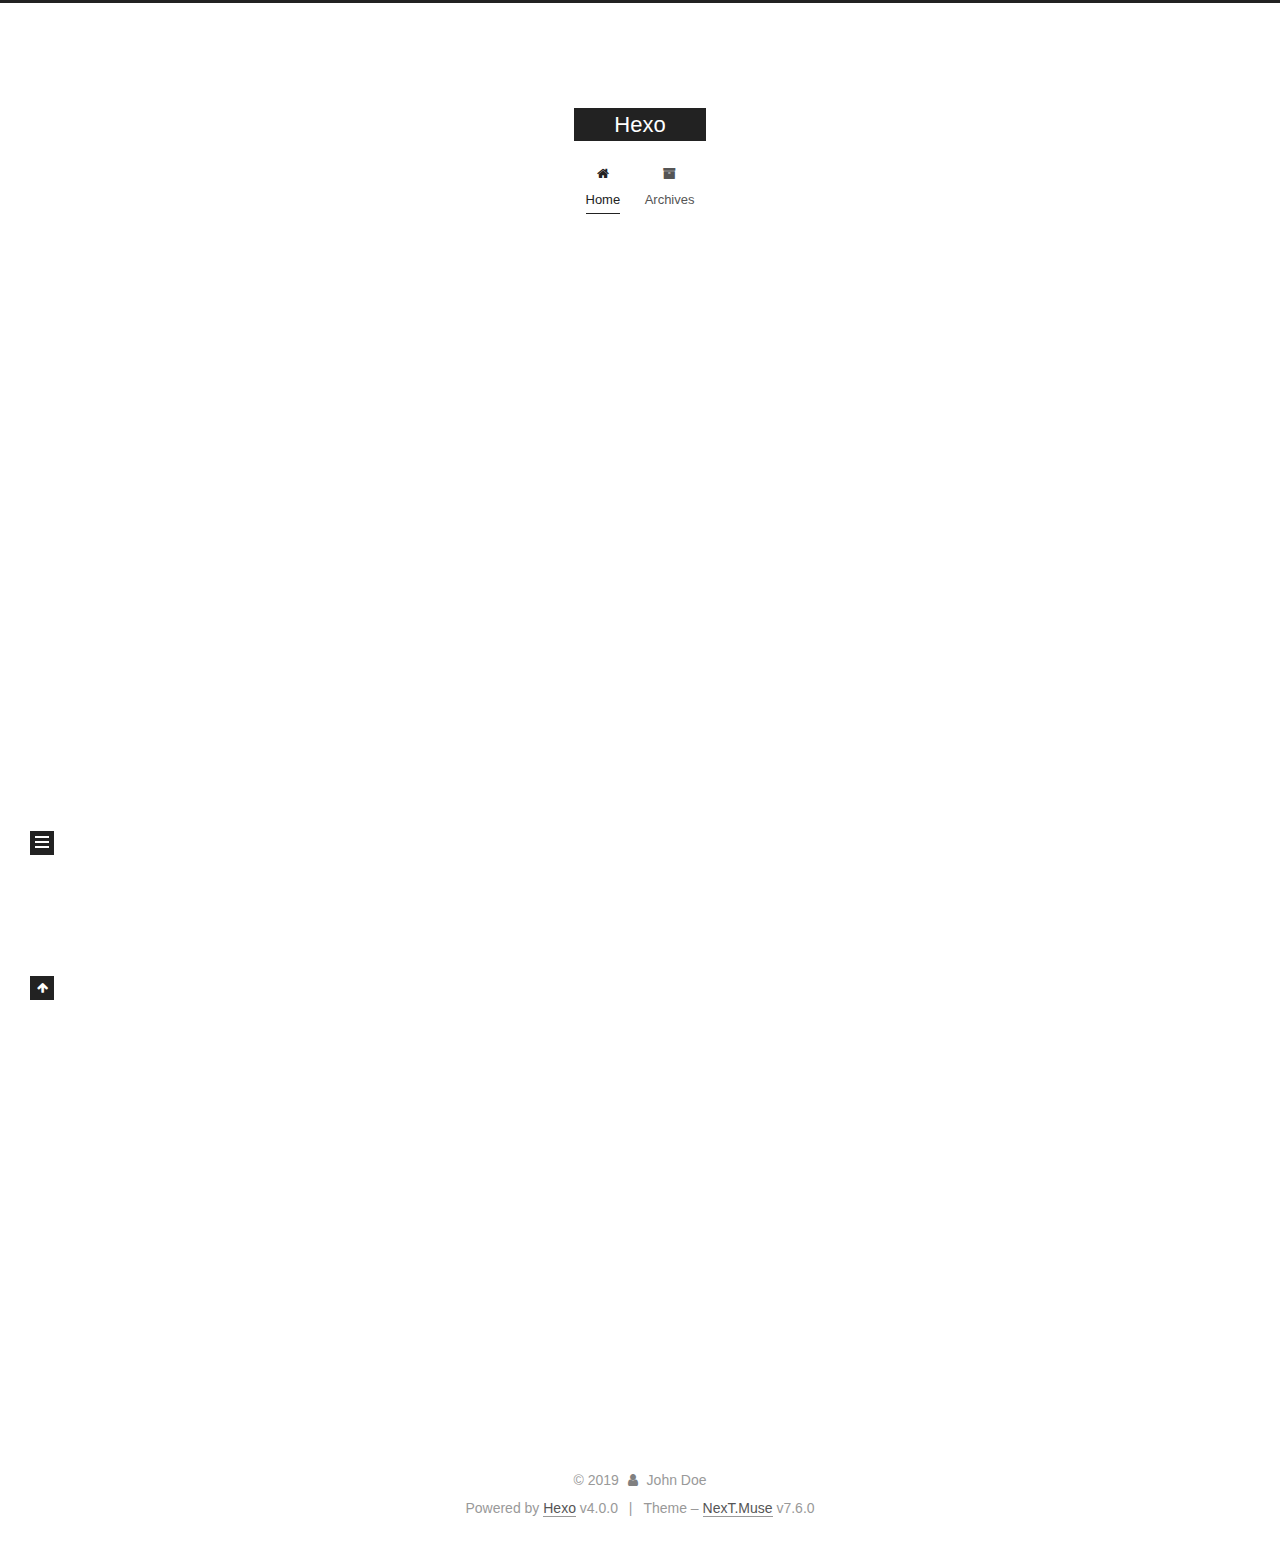
==== index.html @ a7cd8b7e "Site updated: 2019-12-08 13:08:58" ====
<!DOCTYPE html>
<html lang="en">
<head>
  <meta charset="UTF-8">
<meta name="viewport" content="width=device-width, initial-scale=1, maximum-scale=2">
<meta name="theme-color" content="#222">
<meta name="generator" content="Hexo 4.0.0">
  <link rel="apple-touch-icon" sizes="180x180" href="/images/apple-touch-icon-next.png">
  <link rel="icon" type="image/png" sizes="32x32" href="/images/favicon-32x32-next.png">
  <link rel="icon" type="image/png" sizes="16x16" href="/images/favicon-16x16-next.png">
  <link rel="mask-icon" href="/images/logo.svg" color="#222">

<link rel="stylesheet" href="/css/main.css">


<link rel="stylesheet" href="/lib/font-awesome/css/font-awesome.min.css">


<script id="hexo-configurations">
  var NexT = window.NexT || {};
  var CONFIG = {
    hostname: new URL('http://yoursite.com').hostname,
    root: '/',
    scheme: 'Muse',
    version: '7.6.0',
    exturl: false,
    sidebar: {"position":"left","display":"post","padding":18,"offset":12,"onmobile":false},
    copycode: {"enable":false,"show_result":false,"style":null},
    back2top: {"enable":true,"sidebar":false,"scrollpercent":false},
    bookmark: {"enable":false,"color":"#222","save":"auto"},
    fancybox: false,
    mediumzoom: false,
    lazyload: false,
    pangu: false,
    comments: {"style":"tabs","active":null,"storage":true,"lazyload":false,"nav":null},
    algolia: {
      appID: '',
      apiKey: '',
      indexName: '',
      hits: {"per_page":10},
      labels: {"input_placeholder":"Search for Posts","hits_empty":"We didn't find any results for the search: ${query}","hits_stats":"${hits} results found in ${time} ms"}
    },
    localsearch: {"enable":false,"trigger":"auto","top_n_per_article":1,"unescape":false,"preload":false},
    path: '',
    motion: {"enable":true,"async":false,"transition":{"post_block":"fadeIn","post_header":"slideDownIn","post_body":"slideDownIn","coll_header":"slideLeftIn","sidebar":"slideUpIn"}}
  };
</script>

  <meta property="og:type" content="website">
<meta property="og:title" content="Hexo">
<meta property="og:url" content="http:&#x2F;&#x2F;yoursite.com&#x2F;index.html">
<meta property="og:site_name" content="Hexo">
<meta property="og:locale" content="en">
<meta name="twitter:card" content="summary">

<link rel="canonical" href="http://yoursite.com/">


<script id="page-configurations">
  // https://hexo.io/docs/variables.html
  CONFIG.page = {
    sidebar: "",
    isHome: true,
    isPost: false
  };
</script>

  <title>Hexo</title>
  






  <noscript>
  <style>
  .use-motion .brand,
  .use-motion .menu-item,
  .sidebar-inner,
  .use-motion .post-block,
  .use-motion .pagination,
  .use-motion .comments,
  .use-motion .post-header,
  .use-motion .post-body,
  .use-motion .collection-header { opacity: initial; }

  .use-motion .site-title,
  .use-motion .site-subtitle {
    opacity: initial;
    top: initial;
  }

  .use-motion .logo-line-before i { left: initial; }
  .use-motion .logo-line-after i { right: initial; }
  </style>
</noscript>

</head>

<body itemscope itemtype="http://schema.org/WebPage">
  <div class="container use-motion">
    <div class="headband"></div>

    <header class="header" itemscope itemtype="http://schema.org/WPHeader">
      <div class="header-inner"><div class="site-brand-container">
  <div class="site-meta">

    <div>
      <a href="/" class="brand" rel="start">
        <span class="logo-line-before"><i></i></span>
        <span class="site-title">Hexo</span>
        <span class="logo-line-after"><i></i></span>
      </a>
    </div>
  </div>

  <div class="site-nav-toggle">
    <div class="toggle" aria-label="Toggle navigation bar">
      <span class="toggle-line toggle-line-first"></span>
      <span class="toggle-line toggle-line-middle"></span>
      <span class="toggle-line toggle-line-last"></span>
    </div>
  </div>
</div>


<nav class="site-nav">
  
  <ul id="menu" class="menu">
        <li class="menu-item menu-item-home">

    <a href="/" rel="section"><i class="fa fa-fw fa-home"></i>Home</a>

  </li>
        <li class="menu-item menu-item-archives">

    <a href="/archives/" rel="section"><i class="fa fa-fw fa-archive"></i>Archives</a>

  </li>
  </ul>

</nav>
</div>
    </header>

    
  <div class="back-to-top">
    <i class="fa fa-arrow-up"></i>
    <span>0%</span>
  </div>


    <main class="main">
      <div class="main-inner">
        <div class="content-wrap">
          

          <div class="content">
            

  <div class="posts-expand">
        
  
  
  <article itemscope itemtype="http://schema.org/Article" class="post-block home" lang="en">
    <link itemprop="mainEntityOfPage" href="http://yoursite.com/2019/12/08/hello-world/">

    <span hidden itemprop="author" itemscope itemtype="http://schema.org/Person">
      <meta itemprop="image" content="/images/avatar.gif">
      <meta itemprop="name" content="John Doe">
      <meta itemprop="description" content="">
    </span>

    <span hidden itemprop="publisher" itemscope itemtype="http://schema.org/Organization">
      <meta itemprop="name" content="Hexo">
    </span>
      <header class="post-header">
        <h1 class="post-title" itemprop="name headline">
          
            <a href="/2019/12/08/hello-world/" class="post-title-link" itemprop="url">Hello World</a>
        </h1>

        <div class="post-meta">
            <span class="post-meta-item">
              <span class="post-meta-item-icon">
                <i class="fa fa-calendar-o"></i>
              </span>
              <span class="post-meta-item-text">Posted on</span>

              <time title="Created: 2019-12-08 12:45:04" itemprop="dateCreated datePublished" datetime="2019-12-08T12:45:04+08:00">2019-12-08</time>
            </span>

          

        </div>
      </header>

    
    
    
    <div class="post-body" itemprop="articleBody">

      
          <p>Welcome to <a href="https://hexo.io/" target="_blank" rel="noopener">Hexo</a>! This is your very first post. Check <a href="https://hexo.io/docs/" target="_blank" rel="noopener">documentation</a> for more info. If you get any problems when using Hexo, you can find the answer in <a href="https://hexo.io/docs/troubleshooting.html" target="_blank" rel="noopener">troubleshooting</a> or you can ask me on <a href="https://github.com/hexojs/hexo/issues" target="_blank" rel="noopener">GitHub</a>.</p>
<h2 id="Quick-Start"><a href="#Quick-Start" class="headerlink" title="Quick Start"></a>Quick Start</h2><h3 id="Create-a-new-post"><a href="#Create-a-new-post" class="headerlink" title="Create a new post"></a>Create a new post</h3><figure class="highlight bash"><table><tr><td class="gutter"><pre><span class="line">1</span></pre></td><td class="code"><pre><span class="line">$ hexo new <span class="string">"My New Post"</span></span></pre></td></tr></table></figure>

<p>More info: <a href="https://hexo.io/docs/writing.html" target="_blank" rel="noopener">Writing</a></p>
<h3 id="Run-server"><a href="#Run-server" class="headerlink" title="Run server"></a>Run server</h3><figure class="highlight bash"><table><tr><td class="gutter"><pre><span class="line">1</span></pre></td><td class="code"><pre><span class="line">$ hexo server</span></pre></td></tr></table></figure>

<p>More info: <a href="https://hexo.io/docs/server.html" target="_blank" rel="noopener">Server</a></p>
<h3 id="Generate-static-files"><a href="#Generate-static-files" class="headerlink" title="Generate static files"></a>Generate static files</h3><figure class="highlight bash"><table><tr><td class="gutter"><pre><span class="line">1</span></pre></td><td class="code"><pre><span class="line">$ hexo generate</span></pre></td></tr></table></figure>

<p>More info: <a href="https://hexo.io/docs/generating.html" target="_blank" rel="noopener">Generating</a></p>
<h3 id="Deploy-to-remote-sites"><a href="#Deploy-to-remote-sites" class="headerlink" title="Deploy to remote sites"></a>Deploy to remote sites</h3><figure class="highlight bash"><table><tr><td class="gutter"><pre><span class="line">1</span></pre></td><td class="code"><pre><span class="line">$ hexo deploy</span></pre></td></tr></table></figure>

<p>More info: <a href="https://hexo.io/docs/one-command-deployment.html" target="_blank" rel="noopener">Deployment</a></p>

      
    </div>

    
    
    
      <footer class="post-footer">
        <div class="post-eof"></div>
      </footer>
  </article>
  
  
  

  </div>

  



          </div>
          

<script>
  window.addEventListener('tabs:register', () => {
    let activeClass = CONFIG.comments.activeClass;
    if (CONFIG.comments.storage) {
      activeClass = localStorage.getItem('comments_active') || activeClass;
    }
    if (activeClass) {
      let activeTab = document.querySelector(`a[href="#comment-${activeClass}"]`);
      if (activeTab) {
        activeTab.click();
      }
    }
  });
  if (CONFIG.comments.storage) {
    window.addEventListener('tabs:click', event => {
      if (!event.target.matches('.tabs-comment .tab-content .tab-pane')) return;
      let commentClass = event.target.classList[1];
      localStorage.setItem('comments_active', commentClass);
    });
  }
</script>

        </div>
          
  
  <div class="toggle sidebar-toggle">
    <span class="toggle-line toggle-line-first"></span>
    <span class="toggle-line toggle-line-middle"></span>
    <span class="toggle-line toggle-line-last"></span>
  </div>

  <aside class="sidebar">
    <div class="sidebar-inner">

      <ul class="sidebar-nav motion-element">
        <li class="sidebar-nav-toc">
          Table of Contents
        </li>
        <li class="sidebar-nav-overview">
          Overview
        </li>
      </ul>

      <!--noindex-->
      <div class="post-toc-wrap sidebar-panel">
      </div>
      <!--/noindex-->

      <div class="site-overview-wrap sidebar-panel">
        <div class="site-author motion-element" itemprop="author" itemscope itemtype="http://schema.org/Person">
  <p class="site-author-name" itemprop="name">John Doe</p>
  <div class="site-description" itemprop="description"></div>
</div>
<div class="site-state-wrap motion-element">
  <nav class="site-state">
      <div class="site-state-item site-state-posts">
          <a href="/archives/">
        
          <span class="site-state-item-count">1</span>
          <span class="site-state-item-name">posts</span>
        </a>
      </div>
  </nav>
</div>



      </div>

    </div>
  </aside>
  <div id="sidebar-dimmer"></div>


      </div>
    </main>

    <footer class="footer">
      <div class="footer-inner">
        

<div class="copyright">
  
  &copy; 
  <span itemprop="copyrightYear">2019</span>
  <span class="with-love">
    <i class="fa fa-user"></i>
  </span>
  <span class="author" itemprop="copyrightHolder">John Doe</span>
</div>
  <div class="powered-by">Powered by <a href="https://hexo.io/" class="theme-link" rel="noopener" target="_blank">Hexo</a> v4.0.0
  </div>
  <span class="post-meta-divider">|</span>
  <div class="theme-info">Theme – <a href="https://muse.theme-next.org/" class="theme-link" rel="noopener" target="_blank">NexT.Muse</a> v7.6.0
  </div>

        








      </div>
    </footer>
  </div>

  
  <script src="/lib/anime.min.js"></script>
  <script src="/lib/velocity/velocity.min.js"></script>
  <script src="/lib/velocity/velocity.ui.min.js"></script>
<script src="/js/utils.js"></script><script src="/js/motion.js"></script>
<script src="/js/schemes/muse.js"></script>
<script src="/js/next-boot.js"></script>



  















  

  

</body>
</html>
---- css/main.css ----
html {
  line-height: 1.15; /* 1 */
  -webkit-text-size-adjust: 100%; /* 2 */
}
body {
  margin: 0;
}
main {
  display: block;
}
h1 {
  font-size: 2em;
  margin: 0.67em 0;
}
hr {
  box-sizing: content-box; /* 1 */
  height: 0; /* 1 */
  overflow: visible; /* 2 */
}
pre {
  font-family: monospace, monospace; /* 1 */
  font-size: 1em; /* 2 */
}
a {
  background: transparent;
}
abbr[title] {
  border-bottom: none; /* 1 */
  text-decoration: underline; /* 2 */
  text-decoration: underline dotted; /* 2 */
}
b,
strong {
  font-weight: bolder;
}
code,
kbd,
samp {
  font-family: monospace, monospace; /* 1 */
  font-size: 1em; /* 2 */
}
small {
  font-size: 80%;
}
sub,
sup {
  font-size: 75%;
  line-height: 0;
  position: relative;
  vertical-align: baseline;
}
sub {
  bottom: -0.25em;
}
sup {
  top: -0.5em;
}
img {
  border-style: none;
}
button,
input,
optgroup,
select,
textarea {
  font-family: inherit; /* 1 */
  font-size: 100%; /* 1 */
  line-height: 1.15; /* 1 */
  margin: 0; /* 2 */
}
button,
input {
/* 1 */
  overflow: visible;
}
button,
select {
/* 1 */
  text-transform: none;
}
button,
[type='button'],
[type='reset'],
[type='submit'] {
  -webkit-appearance: button;
}
button::-moz-focus-inner,
[type='button']::-moz-focus-inner,
[type='reset']::-moz-focus-inner,
[type='submit']::-moz-focus-inner {
  border-style: none;
  padding: 0;
}
button:-moz-focusring,
[type='button']:-moz-focusring,
[type='reset']:-moz-focusring,
[type='submit']:-moz-focusring {
  outline: 1px dotted ButtonText;
}
fieldset {
  padding: 0.35em 0.75em 0.625em;
}
legend {
  box-sizing: border-box; /* 1 */
  color: inherit; /* 2 */
  display: table; /* 1 */
  max-width: 100%; /* 1 */
  padding: 0; /* 3 */
  white-space: normal; /* 1 */
}
progress {
  vertical-align: baseline;
}
textarea {
  overflow: auto;
}
[type='checkbox'],
[type='radio'] {
  box-sizing: border-box; /* 1 */
  padding: 0; /* 2 */
}
[type='number']::-webkit-inner-spin-button,
[type='number']::-webkit-outer-spin-button {
  height: auto;
}
[type='search'] {
  outline-offset: -2px; /* 2 */
  -webkit-appearance: textfield; /* 1 */
}
[type='search']::-webkit-search-decoration {
  -webkit-appearance: none;
}
::-webkit-file-upload-button {
  font: inherit; /* 2 */
  -webkit-appearance: button; /* 1 */
}
details {
  display: block;
}
summary {
  display: list-item;
}
template {
  display: none;
}
[hidden] {
  display: none;
}
::selection {
  background: #262a30;
  color: #fff;
}
html,
body {
  height: 100%;
}
body {
  background: #fff;
  color: #555;
  font-family: 'Lato', "PingFang SC", "Microsoft YaHei", sans-serif;
  font-size: 1em;
  line-height: 2;
}
@media (max-width: 991px) {
  body {
    padding-left: 0 !important;
    padding-right: 0 !important;
  }
}
h1,
h2,
h3,
h4,
h5,
h6 {
  font-family: 'Lato', "PingFang SC", "Microsoft YaHei", sans-serif;
  font-weight: bold;
  line-height: 1.5;
  margin: 20px 0 15px;
}
h1 {
  font-size: 1.5em;
}
h2 {
  font-size: 1.375em;
}
h3 {
  font-size: 1.25em;
}
h4 {
  font-size: 1.125em;
}
h5 {
  font-size: 1em;
}
h6 {
  font-size: 0.875em;
}
p {
  margin: 0 0 20px 0;
}
a,
span.exturl {
  border-bottom: 1px solid #999;
  color: #555;
  outline: 0;
  text-decoration: none;
  overflow-wrap: break-word;
  word-wrap: break-word;
  cursor: pointer;
}
a:hover,
span.exturl:hover {
  border-bottom-color: #222;
  color: #222;
}
iframe,
img,
video {
  display: block;
  margin-left: auto;
  margin-right: auto;
  max-width: 100%;
}
hr {
  background-color: #ddd;
  background-image: repeating-linear-gradient(-45deg, #fff, #fff 4px, transparent 4px, transparent 8px);
  border: 0;
  height: 3px;
  margin: 40px 0;
}
blockquote {
  border-left: 4px solid #ddd;
  color: #666;
  margin: 0;
  padding: 0 15px;
}
blockquote cite::before {
  content: '-';
  padding: 0 5px;
}
dt {
  font-weight: 700;
}
dd {
  margin: 0;
  padding: 0;
}
kbd {
  background-color: #f5f5f5;
  background-image: linear-gradient(#eee, #fff, #eee);
  border: 1px solid #ccc;
  border-radius: 0.2em;
  box-shadow: 0.1em 0.1em 0.2em rgba(0,0,0,0.1);
  font-family: inherit;
  padding: 0.1em 0.3em;
  white-space: nowrap;
}
.table-container {
  -webkit-overflow-scrolling: touch;
  overflow: auto;
}
table {
  border-collapse: collapse;
  border-spacing: 0;
  font-size: 0.875em;
  margin: 0 0 20px 0;
  width: 100%;
}
tbody tr:nth-of-type(odd) {
  background: #f9f9f9;
}
tbody tr:hover {
  background: #f5f5f5;
}
caption,
th,
td {
  font-weight: normal;
  padding: 8px;
  text-align: left;
  vertical-align: middle;
}
th,
td {
  border: 1px solid #ddd;
  border-bottom: 3px solid #ddd;
}
th {
  font-weight: 700;
  padding-bottom: 10px;
}
td {
  border-bottom-width: 1px;
}
.btn {
  background: #222;
  border: 2px solid #222;
  border-radius: 0;
  color: #fff;
  display: inline-block;
  font-size: 0.875em;
  line-height: 2;
  padding: 0 20px;
  text-decoration: none;
  transition-property: background-color;
  transition-delay: 0s;
  transition-duration: 0.2s;
  transition-timing-function: ease-in-out;
}
.btn:hover {
  background: #fff;
  border-color: #222;
  color: #222;
}
.btn + .btn {
  margin: 0 0 8px 8px;
}
.btn .fa-fw {
  text-align: left;
  width: 1.285714285714286em;
}
.toggle {
  line-height: 0;
}
.toggle .toggle-line {
  background: #fff;
  display: inline-block;
  height: 2px;
  left: 0;
  position: relative;
  top: 0;
  transition: all 0.4s;
  vertical-align: top;
  width: 100%;
}
.toggle .toggle-line:not(:first-child) {
  margin-top: 3px;
}
.toggle.toggle-arrow .toggle-line-first {
  left: 50%;
  top: 2px;
  transform: rotate(45deg);
  width: 50%;
}
.toggle.toggle-arrow .toggle-line-middle {
  left: 2px;
  width: 90%;
}
.toggle.toggle-arrow .toggle-line-last {
  left: 50%;
  top: -2px;
  transform: rotate(-45deg);
  width: 50%;
}
.toggle.toggle-close .toggle-line-first {
  transform: rotate(-45deg);
  top: 5px;
}
.toggle.toggle-close .toggle-line-middle {
  opacity: 0;
}
.toggle.toggle-close .toggle-line-last {
  transform: rotate(45deg);
  top: -5px;
}
.highlight,
pre {
  background: #f7f7f7;
  color: #4d4d4c;
  line-height: 1.6;
  margin: 0 auto 20px;
}
pre,
code {
  font-family: consolas, Menlo, monospace, "PingFang SC", "Microsoft YaHei";
}
code {
  background: #eee;
  border-radius: 3px;
  color: #555;
  padding: 2px 4px;
  overflow-wrap: break-word;
  word-wrap: break-word;
}
.highlight *::selection {
  background: #d6d6d6;
}
.highlight pre {
  border: 0;
  margin: 0;
  padding: 0;
}
.highlight table {
  border: 0;
  margin: 0;
  width: auto;
}
.highlight tr:first-child pre {
  padding-top: 10px;
}
.highlight tr:last-child pre {
  padding-bottom: 10px;
}
.highlight td {
  border: 0;
  padding: 0;
}
.highlight figcaption {
  background: #eee;
  color: #4d4d4c;
  font-size: 0.875em;
  line-height: 1.2;
  padding: 0.5em;
}
.highlight figcaption::before,
.highlight figcaption::after {
  content: ' ';
  display: table;
}
.highlight figcaption::after {
  clear: both;
}
.highlight figcaption a {
  color: #4d4d4c;
  float: right;
}
.highlight figcaption a:hover {
  border-bottom-color: #4d4d4c;
}
.highlight .gutter pre {
  background: #eff2f3;
  color: #869194;
  padding-left: 10px;
  padding-right: 10px;
  text-align: right;
  -moz-user-select: none;
  -ms-user-select: none;
  -webkit-user-select: none;
  user-select: none;
}
.highlight .code pre {
  background: #f7f7f7;
  padding-left: 10px;
  width: 100%;
}
.gist table {
  width: auto;
}
.gist table td {
  border: 0;
}
pre {
  overflow: auto;
  padding: 10px;
}
pre code {
  background: none;
  color: #4d4d4c;
  font-size: 0.875em;
  padding: 0;
  text-shadow: none;
}
pre .deletion {
  background: #fdd;
}
pre .addition {
  background: #dfd;
}
pre .meta {
  color: #eab700;
  -moz-user-select: none;
  -ms-user-select: none;
  -webkit-user-select: none;
  user-select: none;
}
pre .comment {
  color: #8e908c;
}
pre .variable,
pre .attribute,
pre .tag,
pre .name,
pre .regexp,
pre .ruby .constant,
pre .xml .tag .title,
pre .xml .pi,
pre .xml .doctype,
pre .html .doctype,
pre .css .id,
pre .css .class,
pre .css .pseudo {
  color: #c82829;
}
pre .number,
pre .preprocessor,
pre .built_in,
pre .builtin-name,
pre .literal,
pre .params,
pre .constant,
pre .command {
  color: #f5871f;
}
pre .ruby .class .title,
pre .css .rules .attribute,
pre .string,
pre .symbol,
pre .value,
pre .inheritance,
pre .header,
pre .ruby .symbol,
pre .xml .cdata,
pre .special,
pre .formula {
  color: #718c00;
}
pre .title,
pre .css .hexcolor {
  color: #3e999f;
}
pre .function,
pre .python .decorator,
pre .python .title,
pre .ruby .function .title,
pre .ruby .title .keyword,
pre .perl .sub,
pre .javascript .title,
pre .coffeescript .title {
  color: #4271ae;
}
pre .keyword,
pre .javascript .function {
  color: #8959a8;
}
.blockquote-center {
  border-left: none;
  margin: 40px 0;
  padding: 0;
  position: relative;
  text-align: center;
}
.blockquote-center::before,
.blockquote-center::after {
  background-repeat: no-repeat;
  background-size: 22px 22px;
  content: ' ';
  display: block;
  height: 24px;
  opacity: 0.2;
  position: absolute;
  width: 100%;
}
.blockquote-center::before {
  background-image: url("../images/quote-l.svg");
  background-position: 0 -6px;
  border-top: 1px solid #ccc;
  top: -20px;
}
.blockquote-center::after {
  background-image: url("../images/quote-r.svg");
  background-position: 100% 8px;
  border-bottom: 1px solid #ccc;
  bottom: -20px;
}
.blockquote-center p,
.blockquote-center div {
  text-align: center;
}
.post-body .group-picture img {
  margin: 0 auto;
  padding: 0 3px;
}
.group-picture-row {
  margin-bottom: 6px;
  overflow: hidden;
}
.group-picture-column {
  float: left;
  margin-bottom: 10px;
}
.post-body .label {
  display: inline;
  padding: 0 2px;
}
.post-body .label.default {
  background: #f0f0f0;
}
.post-body .label.primary {
  background: #efe6f7;
}
.post-body .label.info {
  background: #e5f2f8;
}
.post-body .label.success {
  background: #e7f4e9;
}
.post-body .label.warning {
  background: #fcf6e1;
}
.post-body .label.danger {
  background: #fae8eb;
}
.post-body .tabs {
  margin-bottom: 20px;
}
.post-body .tabs,
.tabs-comment {
  display: block;
  padding-top: 10px;
  position: relative;
}
.post-body .tabs ul.nav-tabs,
.tabs-comment ul.nav-tabs {
  display: flex;
  flex-wrap: wrap;
  margin: 0;
  margin-bottom: -1px;
  padding: 0;
}
@media (max-width: 413px) {
  .post-body .tabs ul.nav-tabs,
  .tabs-comment ul.nav-tabs {
    display: block;
    margin-bottom: 5px;
  }
}
.post-body .tabs ul.nav-tabs li.tab,
.tabs-comment ul.nav-tabs li.tab {
  background: #fff;
  border-bottom: 1px solid #ddd;
  border-left: 1px solid transparent;
  border-right: 1px solid transparent;
  border-top: 3px solid transparent;
  flex-grow: 1;
  list-style-type: none;
  border-radius: 0 0 0 0;
}
@media (max-width: 413px) {
  .post-body .tabs ul.nav-tabs li.tab,
  .tabs-comment ul.nav-tabs li.tab {
    border-bottom: 1px solid transparent;
    border-left: 3px solid transparent;
    border-right: 1px solid transparent;
    border-top: 1px solid transparent;
  }
}
@media (max-width: 413px) {
  .post-body .tabs ul.nav-tabs li.tab,
  .tabs-comment ul.nav-tabs li.tab {
    border-radius: 0;
  }
}
.post-body .tabs ul.nav-tabs li.tab a,
.tabs-comment ul.nav-tabs li.tab a {
  border-bottom: initial;
  display: block;
  line-height: 1.8;
  outline: 0;
  padding: 0.25em 0.75em;
  text-align: center;
  transition-delay: 0s;
  transition-duration: 0.2s;
  transition-timing-function: ease-out;
}
.post-body .tabs ul.nav-tabs li.tab a i,
.tabs-comment ul.nav-tabs li.tab a i {
  width: 1.285714285714286em;
}
.post-body .tabs ul.nav-tabs li.tab.active,
.tabs-comment ul.nav-tabs li.tab.active {
  border-bottom: 1px solid transparent;
  border-left: 1px solid #ddd;
  border-right: 1px solid #ddd;
  border-top: 3px solid #fc6423;
}
@media (max-width: 413px) {
  .post-body .tabs ul.nav-tabs li.tab.active,
  .tabs-comment ul.nav-tabs li.tab.active {
    border-bottom: 1px solid #ddd;
    border-left: 3px solid #fc6423;
    border-right: 1px solid #ddd;
    border-top: 1px solid #ddd;
  }
}
.post-body .tabs ul.nav-tabs li.tab.active a,
.tabs-comment ul.nav-tabs li.tab.active a {
  color: #555;
  cursor: default;
}
.post-body .tabs .tab-content .tab-pane,
.tabs-comment .tab-content .tab-pane {
  border: 1px solid #ddd;
  padding: 20px 20px 0 20px;
  border-radius: 0;
}
.post-body .tabs .tab-content .tab-pane:not(.active),
.tabs-comment .tab-content .tab-pane:not(.active) {
  display: none;
}
.post-body .tabs .tab-content .tab-pane.active,
.tabs-comment .tab-content .tab-pane.active {
  display: block;
}
.post-body .tabs .tab-content .tab-pane.active:nth-of-type(1),
.tabs-comment .tab-content .tab-pane.active:nth-of-type(1) {
  border-radius: 0 0 0 0;
}
@media (max-width: 413px) {
  .post-body .tabs .tab-content .tab-pane.active:nth-of-type(1),
  .tabs-comment .tab-content .tab-pane.active:nth-of-type(1) {
    border-radius: 0;
  }
}
.post-body .note {
  border-radius: 3px;
  margin-bottom: 20px;
  padding: 15px;
  position: relative;
  border: 1px solid #eee;
  border-left-width: 5px;
}
.post-body .note h2,
.post-body .note h3,
.post-body .note h4,
.post-body .note h5,
.post-body .note h6 {
  margin-top: 0;
  border-bottom: initial;
  margin-bottom: 0;
  padding-top: 0;
}
.post-body .note p:first-child,
.post-body .note ul:first-child,
.post-body .note ol:first-child,
.post-body .note table:first-child,
.post-body .note pre:first-child,
.post-body .note blockquote:first-child,
.post-body .note img:first-child {
  margin-top: 0;
}
.post-body .note p:last-child,
.post-body .note ul:last-child,
.post-body .note ol:last-child,
.post-body .note table:last-child,
.post-body .note pre:last-child,
.post-body .note blockquote:last-child,
.post-body .note img:last-child {
  margin-bottom: 0;
}
.post-body .note.default {
  border-left-color: #777;
}
.post-body .note.default h2,
.post-body .note.default h3,
.post-body .note.default h4,
.post-body .note.default h5,
.post-body .note.default h6 {
  color: #777;
}
.post-body .note.primary {
  border-left-color: #6f42c1;
}
.post-body .note.primary h2,
.post-body .note.primary h3,
.post-body .note.primary h4,
.post-body .note.primary h5,
.post-body .note.primary h6 {
  color: #6f42c1;
}
.post-body .note.info {
  border-left-color: #428bca;
}
.post-body .note.info h2,
.post-body .note.info h3,
.post-body .note.info h4,
.post-body .note.info h5,
.post-body .note.info h6 {
  color: #428bca;
}
.post-body .note.success {
  border-left-color: #5cb85c;
}
.post-body .note.success h2,
.post-body .note.success h3,
.post-body .note.success h4,
.post-body .note.success h5,
.post-body .note.success h6 {
  color: #5cb85c;
}
.post-body .note.warning {
  border-left-color: #f0ad4e;
}
.post-body .note.warning h2,
.post-body .note.warning h3,
.post-body .note.warning h4,
.post-body .note.warning h5,
.post-body .note.warning h6 {
  color: #f0ad4e;
}
.post-body .note.danger {
  border-left-color: #d9534f;
}
.post-body .note.danger h2,
.post-body .note.danger h3,
.post-body .note.danger h4,
.post-body .note.danger h5,
.post-body .note.danger h6 {
  color: #d9534f;
}
.pagination .prev,
.pagination .next,
.pagination .page-number,
.pagination .space {
  display: inline-block;
  margin: 0 10px;
  padding: 0 11px;
  position: relative;
  top: -1px;
}
@media (max-width: 767px) {
  .pagination .prev,
  .pagination .next,
  .pagination .page-number,
  .pagination .space {
    margin: 0 5px;
  }
}
.pagination {
  border-top: 1px solid #eee;
  margin: 120px 0 0;
  text-align: center;
}
.pagination .prev,
.pagination .next,
.pagination .page-number {
  border-bottom: 0;
  border-top: 1px solid #eee;
  transition-property: border-color;
  transition-delay: 0s;
  transition-duration: 0.2s;
  transition-timing-function: ease-in-out;
}
.pagination .prev:hover,
.pagination .next:hover,
.pagination .page-number:hover {
  border-top-color: #222;
}
.pagination .space {
  margin: 0;
  padding: 0;
}
.pagination .prev {
  margin-left: 0;
}
.pagination .next {
  margin-right: 0;
}
.pagination .page-number.current {
  background: #ccc;
  border-top-color: #ccc;
  color: #fff;
}
@media (max-width: 767px) {
  .pagination {
    border-top: none;
  }
  .pagination .prev,
  .pagination .next,
  .pagination .page-number {
    border-bottom: 1px solid #eee;
    border-top: 0;
    margin-bottom: 10px;
    padding: 0 10px;
  }
  .pagination .prev:hover,
  .pagination .next:hover,
  .pagination .page-number:hover {
    border-bottom-color: #222;
  }
}
.comments {
  margin: 60px 20px 0;
  overflow: hidden;
}
.comment-button-group {
  display: flex;
  flex-wrap: wrap-reverse;
  justify-content: center;
  margin: 1em 0;
}
.comment-button-group .comment-button {
  margin: 0.1em 0.2em;
}
.comment-button-group .comment-button.active {
  background: #fff;
  border-color: #222;
  color: #222;
}
.comment-position {
  display: none;
}
.comment-position.active {
  display: block;
}
.tabs-comment {
  background: #fff;
  margin-top: 4em;
  padding-top: 0;
}
.tabs-comment .comments {
  border: 0;
  box-shadow: none;
  margin-top: 0;
  padding-top: 0;
}
.container {
  min-height: 100%;
  position: relative;
}
.main-inner {
  margin: 0 auto;
  width: 700px;
}
@media (min-width: 1200px) {
  .main-inner {
    width: 800px;
  }
}
@media (min-width: 1600px) {
  .main-inner {
    width: 900px;
  }
}
.header {
  background: transparent;
}
.header-inner {
  margin: 0 auto;
  position: relative;
  width: 700px;
}
@media (min-width: 1200px) {
  .header-inner {
    width: 800px;
  }
}
@media (min-width: 1600px) {
  .header-inner {
    width: 900px;
  }
}
.headband {
  background: #222;
  height: 3px;
}
.site-meta {
  margin: 0;
  text-align: center;
}
@media (max-width: 767px) {
  .site-meta {
    text-align: center;
  }
}
.brand {
  background: #222;
  border-bottom: none;
  color: #fff;
  display: inline-block;
  line-height: 1.375em;
  padding: 0 40px;
  position: relative;
}
.brand:hover {
  color: #fff;
}
.site-title {
  display: inline-block;
  font-family: 'Lato', "PingFang SC", "Microsoft YaHei", sans-serif;
  font-size: 1.375em;
  font-weight: normal;
  line-height: 1.5;
  vertical-align: top;
}
.site-subtitle {
  color: #999;
  font-size: 0.8125em;
  margin-top: 10px;
}
.use-motion .brand {
  opacity: 0;
}
.use-motion .site-title,
.use-motion .site-subtitle,
.use-motion .custom-logo-image {
  opacity: 0;
  position: relative;
  top: -10px;
}
.site-nav-toggle {
  display: none;
  left: 10px;
  position: absolute;
}
@media (max-width: 767px) {
  .site-nav-toggle {
    display: block;
  }
}
.site-nav-toggle .toggle {
  background: transparent;
  border: 0;
  margin-top: 2px;
  padding: 10px;
  width: 22px;
}
.site-nav-toggle .toggle .toggle-line {
  background: #555;
  border-radius: 1px;
}
.site-nav {
  display: block;
}
@media (max-width: 767px) {
  .site-nav {
    clear: both;
    display: none;
  }
}
.site-nav.site-nav-on {
  display: block;
}
.menu {
  margin-top: 20px;
  padding-left: 0;
  text-align: center;
}
.menu-item {
  display: inline-block;
  list-style: none;
  margin: 0 10px;
}
@media (max-width: 767px) {
  .menu-item {
    margin-top: 10px;
  }
}
.menu-item a,
.menu-item span.exturl {
  border-bottom: 0;
  display: block;
  font-size: 0.8125em;
  transition-property: border-color;
  transition-delay: 0s;
  transition-duration: 0.2s;
  transition-timing-function: ease-in-out;
}
@media (hover: none) {
  .menu-item a:hover,
  .menu-item span.exturl:hover {
    border-bottom-color: transparent !important;
  }
}
.menu-item .fa {
  margin-right: 8px;
}
.menu-item .badge {
  display: inline-block;
  font-weight: 700;
  line-height: 1;
  margin-left: 0.35em;
  margin-top: 0.35em;
  text-align: center;
  white-space: nowrap;
}
@media (max-width: 767px) {
  .menu-item .badge {
    float: right;
    margin-left: 0;
  }
}
.use-motion .menu-item {
  opacity: 0;
}
.sidebar {
  background: #222;
  bottom: 0;
  box-shadow: inset 0 2px 6px #000;
  position: fixed;
  top: 0;
  z-index: 1200;
}
.sidebar a,
.sidebar span.exturl {
  border-bottom-color: #555;
  color: #999;
}
.sidebar a:hover,
.sidebar span.exturl:hover {
  border-bottom-color: #eee;
  color: #eee;
}
@media (max-width: 991px) {
  .sidebar {
    display: none;
  }
}
.sidebar-inner {
  color: #999;
  padding: 18px 10px;
  text-align: center;
}
.site-overview-wrap {
  overflow-x: hidden;
  overflow-y: auto;
}
.cc-license {
  margin-top: 10px;
  text-align: center;
}
.cc-license .cc-opacity {
  border-bottom: none;
  opacity: 0.7;
}
.cc-license .cc-opacity:hover {
  opacity: 0.9;
}
.cc-license img {
  display: inline-block;
}
.site-author-image {
  border: 2px solid #333;
  display: block;
  height: auto;
  margin: 0 auto;
  max-width: 96px;
  padding: 2px;
}
.site-author-name {
  color: #f5f5f5;
  font-weight: normal;
  margin: 5px 0 0;
  text-align: center;
}
.site-description {
  color: #999;
  font-size: 1em;
  margin-top: 5px;
  text-align: center;
}
.links-of-author {
  margin-top: 15px;
}
.links-of-author a,
.links-of-author span.exturl {
  border-bottom-color: #555;
  display: inline-block;
  font-size: 0.8125em;
  margin-bottom: 10px;
  margin-right: 10px;
  vertical-align: middle;
}
.links-of-author a::before,
.links-of-author span.exturl::before {
  background: #ff60dd;
  border-radius: 50%;
  content: ' ';
  display: inline-block;
  height: 4px;
  margin-right: 3px;
  vertical-align: middle;
  width: 4px;
}
.sidebar-button {
  margin-top: 15px;
}
.sidebar-button a {
  border: 1px solid #fc6423;
  border-radius: 4px;
  color: #fc6423;
  display: inline-block;
  padding: 0 15px;
}
.sidebar-button a .fa {
  margin-right: 5px;
}
.sidebar-button a:hover {
  background: #fc6423;
  border: 1px solid #fc6423;
  color: #fff;
}
.sidebar-button a:hover .fa {
  color: #fff;
}
.links-of-blogroll {
  font-size: 0.8125em;
  margin-top: 10px;
}
.links-of-blogroll-title {
  font-size: 0.875em;
  font-weight: 600;
  margin-top: 0;
}
.links-of-blogroll-list {
  list-style: none;
  margin: 0;
  padding: 0;
}
.links-of-blogroll-item {
  padding: 2px 10px;
}
.links-of-blogroll-item a,
.links-of-blogroll-item span.exturl {
  box-sizing: border-box;
  display: inline-block;
  max-width: 280px;
  overflow: hidden;
  text-overflow: ellipsis;
  white-space: nowrap;
}
#sidebar-dimmer {
  display: none;
}
@media (max-width: 767px) {
  #sidebar-dimmer {
    background: #000;
    display: block;
    height: 100%;
    left: 100%;
    opacity: 0;
    position: fixed;
    top: 0;
    width: 100%;
    z-index: 1100;
  }
  .sidebar-active + #sidebar-dimmer {
    opacity: 0.7;
    transform: translateX(-100%);
    transition: opacity 0.5s;
  }
}
.sidebar-nav {
  margin: 0;
  padding-bottom: 20px;
  padding-left: 0;
}
.sidebar-nav li {
  border-bottom: 1px solid transparent;
  color: #555;
  cursor: pointer;
  display: inline-block;
  font-size: 0.875em;
}
.sidebar-nav li.sidebar-nav-overview {
  margin-left: 10px;
}
.sidebar-nav li:hover {
  color: #f5f5f5;
}
.sidebar-nav .sidebar-nav-active {
  border-bottom-color: #87daff;
  color: #87daff;
}
.sidebar-nav .sidebar-nav-active:hover {
  color: #87daff;
}
.sidebar-panel {
  display: none;
}
.sidebar-panel-active {
  display: block;
}
.sidebar-toggle {
  background: #222;
  bottom: 45px;
  cursor: pointer;
  height: 14px;
  left: 30px;
  padding: 5px;
  position: fixed;
  width: 14px;
  z-index: 1300;
}
@media (max-width: 991px) {
  .sidebar-toggle {
    left: 20px;
    opacity: 0.8;
    display: none;
  }
}
.sidebar-toggle:hover .toggle-line {
  background: #87daff;
}
.post-toc-wrap {
  overflow-x: hidden;
  overflow-y: auto;
}
.post-toc {
  font-size: 0.875em;
}
.post-toc ol {
  list-style: none;
  margin: 0;
  padding: 0 2px 5px 10px;
  text-align: left;
}
.post-toc ol > ol {
  padding-left: 0;
}
.post-toc ol a {
  border-bottom-color: #555;
  color: #999;
  transition-property: all;
  transition-delay: 0s;
  transition-duration: 0.2s;
  transition-timing-function: ease-in-out;
}
.post-toc ol a:hover {
  border-bottom-color: #ccc;
  color: #ccc;
}
.post-toc .nav-item {
  line-height: 1.8;
  overflow: hidden;
  text-overflow: ellipsis;
  white-space: nowrap;
}
.post-toc .nav .nav-child {
  display: none;
}
.post-toc .nav .active > .nav-child {
  display: block;
}
.post-toc .nav .active-current > .nav-child {
  display: block;
}
.post-toc .nav .active-current > .nav-child > .nav-item {
  display: block;
}
.post-toc .nav .active > a {
  border-bottom-color: #87daff;
  color: #87daff;
}
.post-toc .nav .active-current > a {
  color: #87daff;
}
.post-toc .nav .active-current > a:hover {
  color: #87daff;
}
.site-state {
  display: flex;
  justify-content: center;
  line-height: 1.4;
  margin-top: 10px;
  overflow: hidden;
  text-align: center;
  white-space: nowrap;
}
.site-state-item {
  padding: 0 15px;
}
.site-state-item:not(:first-child) {
  border-left: 1px solid #333;
}
.site-state-item a {
  border-bottom: none;
}
.site-state-item-count {
  color: inherit;
  display: block;
  font-size: 1.25em;
  font-weight: 600;
  text-align: center;
}
.site-state-item-name {
  color: inherit;
  font-size: 0.875em;
}
.footer {
  color: #999;
  font-size: 0.875em;
  padding: 20px 0;
}
.footer.footer-fixed {
  bottom: 0;
  left: 0;
  position: absolute;
  right: 0;
}
.footer-inner {
  box-sizing: border-box;
  margin: 0 auto;
  text-align: center;
  width: 700px;
}
@media (min-width: 1200px) {
  .footer-inner {
    width: 800px;
  }
}
@media (min-width: 1600px) {
  .footer-inner {
    width: 900px;
  }
}
.with-love {
  color: #808080;
  display: inline-block;
  margin: 0 5px;
}
.powered-by,
.theme-info {
  display: inline-block;
}
@-moz-keyframes iconAnimate {
  0%, 100% {
    transform: scale(1);
  }
  10%, 30% {
    transform: scale(0.9);
  }
  20%, 40%, 60%, 80% {
    transform: scale(1.1);
  }
  50%, 70% {
    transform: scale(1.1);
  }
}
@-webkit-keyframes iconAnimate {
  0%, 100% {
    transform: scale(1);
  }
  10%, 30% {
    transform: scale(0.9);
  }
  20%, 40%, 60%, 80% {
    transform: scale(1.1);
  }
  50%, 70% {
    transform: scale(1.1);
  }
}
@-o-keyframes iconAnimate {
  0%, 100% {
    transform: scale(1);
  }
  10%, 30% {
    transform: scale(0.9);
  }
  20%, 40%, 60%, 80% {
    transform: scale(1.1);
  }
  50%, 70% {
    transform: scale(1.1);
  }
}
@keyframes iconAnimate {
  0%, 100% {
    transform: scale(1);
  }
  10%, 30% {
    transform: scale(0.9);
  }
  20%, 40%, 60%, 80% {
    transform: scale(1.1);
  }
  50%, 70% {
    transform: scale(1.1);
  }
}
.back-to-top {
  background: #222;
  bottom: -100px;
  box-sizing: border-box;
  color: #fff;
  cursor: pointer;
  font-size: 12px;
  left: 30px;
  opacity: 1;
  padding: 0 6px;
  position: fixed;
  text-align: center;
  transition-property: bottom;
  z-index: 1300;
  transition-delay: 0s;
  transition-duration: 0.2s;
  transition-timing-function: ease-in-out;
  width: 24px;
}
.back-to-top span {
  display: none;
}
.back-to-top:hover {
  color: #87daff;
}
.back-to-top.back-to-top-on {
  bottom: 19px;
}
@media (max-width: 991px) {
  .back-to-top {
    left: 20px;
    opacity: 0.8;
  }
}
.post-body {
  font-family: 'Lato', "PingFang SC", "Microsoft YaHei", sans-serif;
  overflow-wrap: break-word;
  word-wrap: break-word;
}
@media (min-width: 1200px) {
  .post-body {
    font-size: 1.125em;
  }
}
.post-body span.exturl .fa {
  font-size: 0.875em;
  margin-left: 4px;
}
.post-body .image-caption,
.post-body .figure .caption {
  color: #999;
  font-size: 0.875em;
  font-weight: bold;
  line-height: 1;
  margin: -20px auto 15px;
  text-align: center;
}
.post-sticky-flag {
  display: inline-block;
  transform: rotate(30deg);
}
.post-button {
  margin-top: 40px;
  text-align: center;
}
.use-motion .post-block,
.use-motion .pagination,
.use-motion .comments {
  opacity: 0;
}
.use-motion .post-header {
  opacity: 0;
}
.use-motion .post-body {
  opacity: 0;
}
.use-motion .collection-header {
  opacity: 0;
}
.posts-collapse {
  margin-left: 55px;
  position: relative;
}
@media (max-width: 767px) {
  .posts-collapse {
    margin-left: 20px;
    margin-right: 20px;
  }
}
.posts-collapse .collection-title {
  font-size: 1.125em;
  position: relative;
}
.posts-collapse .collection-title::before {
  background: #999;
  border: 1px solid #fff;
  border-radius: 50%;
  content: ' ';
  height: 10px;
  left: 0;
  margin-left: -6px;
  margin-top: -4px;
  position: absolute;
  top: 50%;
  width: 10px;
}
.posts-collapse .collection-year {
  margin: 60px 0;
  position: relative;
}
.posts-collapse .collection-year::before {
  background: #bbb;
  border-radius: 50%;
  content: ' ';
  height: 8px;
  left: 0;
  margin-left: -4px;
  margin-top: -4px;
  position: absolute;
  top: 50%;
  width: 8px;
}
.posts-collapse .collection-header {
  display: inline-block;
  margin: 0 0 0 20px;
}
.posts-collapse .collection-header small {
  color: #bbb;
  margin-left: 5px;
}
.posts-collapse .post-header {
  border-bottom: 1px dashed #ccc;
  margin: 30px 0;
  padding-left: 15px;
  position: relative;
  transition-property: border;
  transition-delay: 0s;
  transition-duration: 0.2s;
  transition-timing-function: ease-in-out;
}
.posts-collapse .post-header::before {
  background: #bbb;
  border: 1px solid #fff;
  border-radius: 50%;
  content: ' ';
  height: 6px;
  left: 0;
  margin-left: -4px;
  position: absolute;
  top: 0.75em;
  transition-property: background;
  width: 6px;
  transition-delay: 0s;
  transition-duration: 0.2s;
  transition-timing-function: ease-in-out;
}
.posts-collapse .post-header:hover {
  border-bottom-color: #666;
}
.posts-collapse .post-header:hover::before {
  background: #222;
}
.posts-collapse .post-meta {
  display: inline;
  font-size: 0.75em;
  margin-right: 10px;
}
.posts-collapse .post-title {
  display: inline;
  font-size: 1em;
  font-weight: normal;
  margin-bottom: 0;
  margin-top: 0;
}
.posts-collapse .post-title a,
.posts-collapse .post-title span.exturl {
  border-bottom: none;
  color: #666;
}
.posts-collapse::before {
  background: #f5f5f5;
  content: ' ';
  height: 100%;
  left: 0;
  margin-left: -2px;
  position: absolute;
  top: 1.25em;
  width: 4px;
}
.posts-collapse .fa-external-link {
  font-size: 0.875em;
  margin-left: 5px;
}
.post-eof {
  background: #ccc;
  height: 1px;
  margin: 80px auto 60px;
  text-align: center;
  width: 8%;
}
.post-block:last-child .post-eof {
  display: none;
}
.posts-expand {
  padding-top: 40px;
}
@media (max-width: 767px) {
  .posts-expand {
    margin: 0 20px;
  }
}
@media (min-width: 992px) {
  .post-body {
    text-align: justify;
  }
}
@media (max-width: 991px) {
  .post-body {
    text-align: justify;
  }
}
.post-body h1,
.post-body h2,
.post-body h3,
.post-body h4,
.post-body h5,
.post-body h6 {
  padding-top: 10px;
}
.post-body h1 .header-anchor,
.post-body h2 .header-anchor,
.post-body h3 .header-anchor,
.post-body h4 .header-anchor,
.post-body h5 .header-anchor,
.post-body h6 .header-anchor {
  border-bottom-style: none;
  color: #ccc;
  float: right;
  margin-left: 10px;
  visibility: hidden;
}
.post-body h1 .header-anchor:hover,
.post-body h2 .header-anchor:hover,
.post-body h3 .header-anchor:hover,
.post-body h4 .header-anchor:hover,
.post-body h5 .header-anchor:hover,
.post-body h6 .header-anchor:hover {
  color: inherit;
}
.post-body h1:hover .header-anchor,
.post-body h2:hover .header-anchor,
.post-body h3:hover .header-anchor,
.post-body h4:hover .header-anchor,
.post-body h5:hover .header-anchor,
.post-body h6:hover .header-anchor {
  visibility: visible;
}
.post-body iframe,
.post-body img,
.post-body video {
  margin-bottom: 20px;
}
.post-body .video-container {
  height: 0;
  margin-bottom: 20px;
  overflow: hidden;
  padding-top: 75%;
  position: relative;
  width: 100%;
}
.post-body .video-container iframe,
.post-body .video-container object,
.post-body .video-container embed {
  height: 100%;
  left: 0;
  margin: 0;
  position: absolute;
  top: 0;
  width: 100%;
}
.post-gallery {
  align-items: center;
  display: grid;
  grid-gap: 10px;
  grid-template-columns: 1fr 1fr 1fr;
  margin-bottom: 20px;
}
@media (max-width: 767px) {
  .post-gallery {
    grid-template-columns: 1fr 1fr;
  }
}
.post-gallery a {
  border: 0;
}
.post-gallery img {
  margin: 0;
}
.posts-expand .post-header {
  font-size: 1.125em;
}
.posts-expand .post-title {
  font-weight: 400;
  margin: initial;
  text-align: center;
  overflow-wrap: break-word;
  word-wrap: break-word;
}
.posts-expand .post-title-link {
  border-bottom: none;
  color: #555;
  display: inline-block;
  position: relative;
  vertical-align: top;
}
.posts-expand .post-title-link::before {
  background: #000;
  bottom: 0;
  content: '';
  height: 2px;
  left: 0;
  position: absolute;
  transform: scaleX(0);
  visibility: hidden;
  width: 100%;
  transition-delay: 0s;
  transition-duration: 0.2s;
  transition-timing-function: ease-in-out;
}
.posts-expand .post-title-link:hover::before {
  transform: scaleX(1);
  visibility: visible;
}
.posts-expand .post-title-link .fa {
  font-size: 0.875em;
  margin-left: 5px;
}
.posts-expand .post-meta {
  color: #999;
  font-family: 'Lato', "PingFang SC", "Microsoft YaHei", sans-serif;
  font-size: 0.75em;
  margin: 3px 0 60px 0;
  text-align: center;
}
.posts-expand .post-meta .post-description {
  font-size: 0.875em;
  margin-top: 2px;
}
.posts-expand .post-meta time {
  border-bottom: 1px dashed #999;
  cursor: pointer;
}
.post-meta .post-meta-item + .post-meta-item::before {
  content: '|';
  margin: 0 0.5em;
}
.post-meta-divider {
  margin: 0 0.5em;
}
.post-meta-item-icon {
  margin-right: 3px;
}
@media (max-width: 991px) {
  .post-meta-item-icon {
    display: inline-block;
  }
}
@media (max-width: 991px) {
  .post-meta-item-text {
    display: none;
  }
}
.post-nav {
  border-top: 1px solid #eee;
  display: flex;
  justify-content: space-between;
  margin-top: 15px;
  padding-top: 10px;
}
.post-nav-item {
  flex: 1;
}
.post-nav-item a {
  border-bottom: none;
  display: block;
  font-size: 0.875em;
  line-height: 1.6;
  position: relative;
}
.post-nav-item a:hover {
  border-bottom: none;
  color: #222;
}
.post-nav-item a:active {
  top: 2px;
}
.post-nav-item .fa {
  font-size: 0.75em;
}
.post-nav-item:first-child {
  margin-right: 15px;
}
.post-nav-item:first-child a {
  padding-left: 5px;
}
.post-nav-item:first-child .fa {
  margin-right: 5px;
}
.post-nav-item:last-child {
  margin-left: 15px;
  text-align: right;
}
.post-nav-item:last-child a {
  padding-right: 5px;
}
.post-nav-item:last-child .fa {
  margin-left: 5px;
}
.rtl.post-body p,
.rtl.post-body a,
.rtl.post-body h1,
.rtl.post-body h2,
.rtl.post-body h3,
.rtl.post-body h4,
.rtl.post-body h5,
.rtl.post-body h6,
.rtl.post-body li,
.rtl.post-body ul,
.rtl.post-body ol {
  direction: rtl;
  font-family: UKIJ Ekran;
}
.rtl.post-title {
  font-family: UKIJ Ekran;
}
.post-tags {
  margin-top: 40px;
  text-align: center;
}
.post-tags a {
  display: inline-block;
  font-size: 0.8125em;
}
.post-tags a:not(:last-child) {
  margin-right: 10px;
}
.post-widgets {
  border-top: 1px solid #eee;
  margin-top: 15px;
  text-align: center;
}
.wp_rating {
  height: 20px;
  line-height: 20px;
  margin-top: 10px;
  padding-top: 6px;
  text-align: center;
}
.social-like {
  display: flex;
  font-size: 0.875em;
  justify-content: center;
  text-align: center;
}
.reward-container {
  margin: 20px auto;
  padding: 10px 0;
  text-align: center;
  width: 90%;
}
.reward-container button {
  background: #ff2a2a;
  border: 0;
  border-radius: 5px;
  color: #fff;
  cursor: pointer;
  line-height: 2;
  outline: 0;
  padding: 0 15px;
  vertical-align: text-top;
}
.reward-container button:hover {
  background: #f55;
}
#qr {
  padding-top: 20px;
}
#qr a {
  border: 0;
}
#qr img {
  display: inline-block;
  margin: 0.8em 2em 0 2em;
  max-width: 100%;
  width: 180px;
}
#qr p {
  text-align: center;
}
.category-all-page .category-all-title {
  text-align: center;
}
.category-all-page .category-all {
  margin-top: 20px;
}
.category-all-page .category-list {
  list-style: none;
  margin: 0;
  padding: 0;
}
.category-all-page .category-list-item {
  margin: 5px 10px;
}
.category-all-page .category-list-count {
  color: #bbb;
}
.category-all-page .category-list-count::before {
  content: ' (';
  display: inline;
}
.category-all-page .category-list-count::after {
  content: ') ';
  display: inline;
}
.category-all-page .category-list-child {
  padding-left: 10px;
}
.event-list {
  padding: 0;
}
.event-list hr {
  background: #222;
  margin: 20px 0 45px 0;
}
.event-list hr::after {
  background: #222;
  color: #fff;
  content: 'NOW';
  display: inline-block;
  font-weight: bold;
  padding: 0 5px;
  text-align: right;
}
.event-list .event {
  background: #222;
  margin: 20px 0;
  min-height: 40px;
  padding: 15px 0 15px 10px;
}
.event-list .event .event-summary {
  color: #fff;
  margin: 0;
  padding-bottom: 3px;
}
.event-list .event .event-summary::before {
  animation: dot-flash 1s alternate infinite ease-in-out;
  color: #fff;
  content: '\f111';
  display: inline-block;
  font-family: 'FontAwesome';
  font-size: 10px;
  margin-right: 25px;
  vertical-align: middle;
}
.event-list .event .event-relative-time {
  color: #bbb;
  display: inline-block;
  font-size: 12px;
  font-weight: 400;
  padding-left: 12px;
}
.event-list .event .event-details {
  color: #fff;
  display: block;
  line-height: 18px;
  margin-left: 56px;
  padding-bottom: 6px;
  padding-top: 3px;
  text-indent: -24px;
}
.event-list .event .event-details::before {
  color: #fff;
  display: inline-block;
  font-family: 'FontAwesome';
  margin-right: 9px;
  text-align: center;
  text-indent: 0;
  width: 14px;
}
.event-list .event .event-details.event-location::before {
  content: '\f041';
}
.event-list .event .event-details.event-duration::before {
  content: '\f017';
}
.event-list .event-past {
  background: #f5f5f5;
}
.event-list .event-past .event-summary,
.event-list .event-past .event-details {
  color: #bbb;
  opacity: 0.9;
}
.event-list .event-past .event-summary::before,
.event-list .event-past .event-details::before {
  animation: none;
  color: #bbb;
}
@-moz-keyframes dot-flash {
  from {
    opacity: 1;
    transform: scale(1);
  }
  to {
    opacity: 0;
    transform: scale(0.8);
  }
}
@-webkit-keyframes dot-flash {
  from {
    opacity: 1;
    transform: scale(1);
  }
  to {
    opacity: 0;
    transform: scale(0.8);
  }
}
@-o-keyframes dot-flash {
  from {
    opacity: 1;
    transform: scale(1);
  }
  to {
    opacity: 0;
    transform: scale(0.8);
  }
}
@keyframes dot-flash {
  from {
    opacity: 1;
    transform: scale(1);
  }
  to {
    opacity: 0;
    transform: scale(0.8);
  }
}
ul.breadcrumb {
  font-size: 0.75em;
  list-style: none;
  margin: 1em 0;
  padding: 0 2em;
  text-align: center;
}
ul.breadcrumb li {
  display: inline;
}
ul.breadcrumb li + li::before {
  content: '/\00a0';
  font-weight: normal;
  padding: 0.5em;
}
ul.breadcrumb li + li:last-child {
  font-weight: bold;
}
.tag-cloud {
  text-align: center;
}
.tag-cloud a {
  display: inline-block;
  margin: 10px;
}
.tag-cloud a:hover {
  color: #222 !important;
}
@media (max-width: 767px) {
  .header-inner,
  .main-inner,
  .footer-inner {
    width: auto;
  }
}
.header-inner {
  padding-top: 100px;
}
@media (max-width: 767px) {
  .header-inner {
    padding-top: 50px;
  }
}
.main-inner {
  padding-bottom: 60px;
}
.content {
  padding-top: 70px;
}
@media (max-width: 767px) {
  .content {
    padding-top: 35px;
  }
}
embed {
  display: block;
  margin: 0 auto 25px auto;
}
.custom-logo .site-meta-headline {
  text-align: center;
}
.custom-logo .brand {
  background: none;
}
.custom-logo .site-title {
  color: #222;
  margin: 10px auto 0;
}
.custom-logo .site-title a {
  border: 0;
}
.custom-logo-image {
  background: #fff;
  margin: 0 auto;
  max-width: 150px;
  padding: 5px;
}
@media (max-width: 767px) {
  .site-nav {
    background: #fff;
    border-bottom: 1px solid #ddd;
    border-top: 1px solid #ddd;
    left: 0;
    margin: 0;
    padding: 0;
    width: 100%;
  }
}
.site-nav-toggle {
  top: 50px;
}
@media (max-width: 767px) {
  .menu {
    text-align: left;
  }
}
.menu-item-active a,
.menu .menu-item a:hover,
.menu .menu-item span.exturl:hover {
  border-bottom: 1px solid #222 !important;
  color: #222;
}
@media (max-width: 767px) {
  .menu-item-active a,
  .menu .menu-item a:hover,
  .menu .menu-item span.exturl:hover {
    border-bottom: 1px dotted #ddd !important;
  }
}
@media (max-width: 767px) {
  .menu .menu-item {
    display: block;
    margin: 0 10px;
    vertical-align: top;
  }
}
.menu .menu-item a,
.menu .menu-item span.exturl {
  border-bottom: 1px solid transparent;
}
@media (max-width: 767px) {
  .menu .menu-item a,
  .menu .menu-item span.exturl {
    padding: 5px 10px;
  }
}
@media (min-width: 768px) and (max-width: 991px) {
  .menu .menu-item .fa {
    display: block;
    line-height: 2;
    margin-right: 0;
    width: 100%;
  }
}
@media (min-width: 992px) {
  .menu .menu-item .fa {
    display: block;
    line-height: 2;
    margin-right: 0;
    width: 100%;
  }
}
.menu .menu-item .badge {
  background: #eee;
  padding: 1px 4px;
}
.sub-menu {
  margin: 10px 0;
}
.sub-menu .menu-item {
  display: inline-block;
}
.sidebar {
  left: -320px;
}
.sidebar.sidebar-active {
  left: 0;
}
.sidebar {
  transition: all 0.4s;
  width: 320px;
}
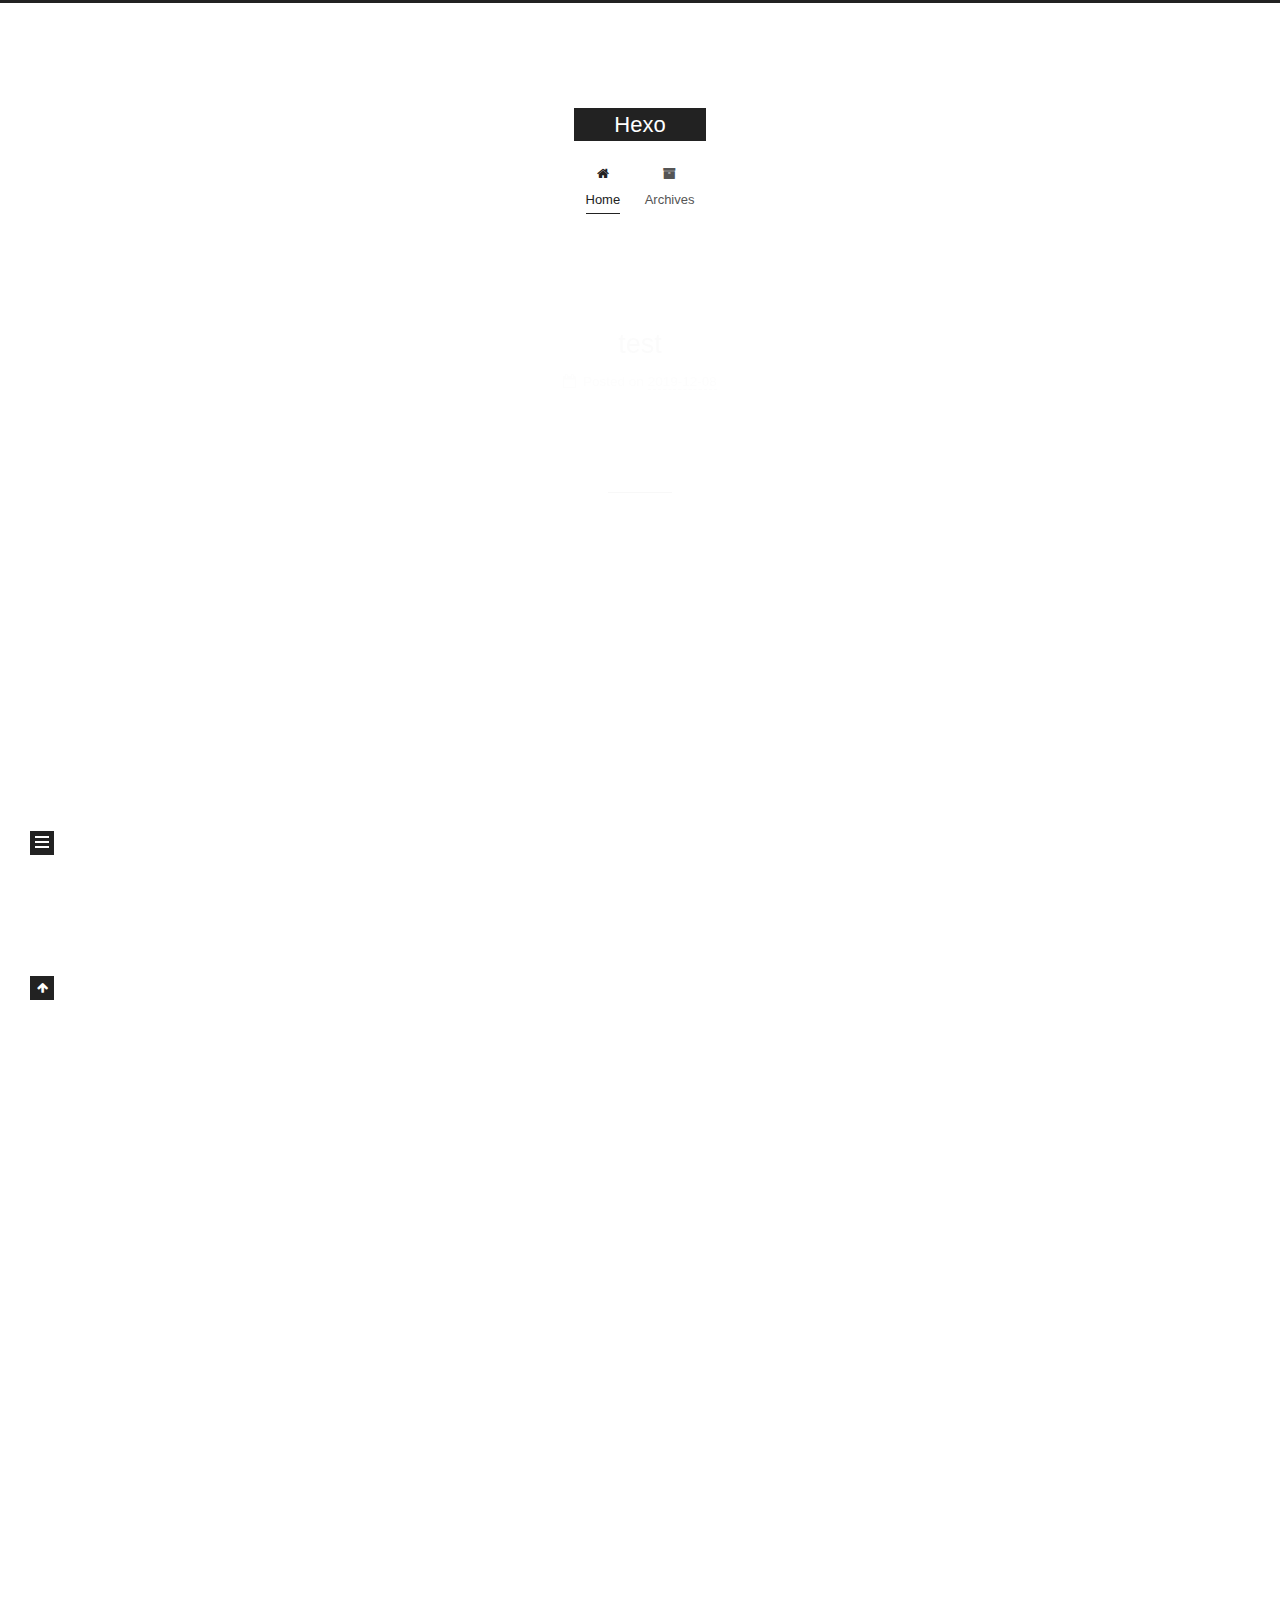
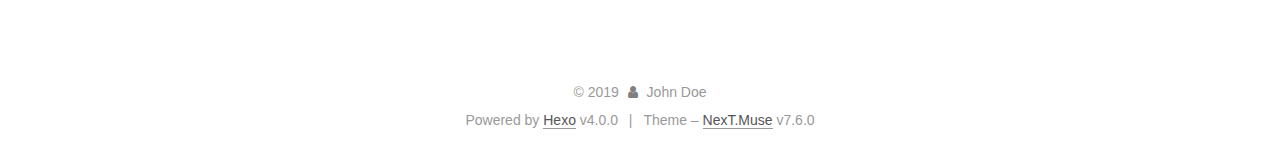
==== commit 6b2de439: "Site updated: 2019-12-08 13:19:55" ====
--- a/index.html
+++ b/index.html
@@ -164,6 +164,63 @@
   
   
   <article itemscope itemtype="http://schema.org/Article" class="post-block home" lang="en">
+    <link itemprop="mainEntityOfPage" href="http://yoursite.com/2019/12/08/test/">
+
+    <span hidden itemprop="author" itemscope itemtype="http://schema.org/Person">
+      <meta itemprop="image" content="/images/avatar.gif">
+      <meta itemprop="name" content="John Doe">
+      <meta itemprop="description" content="">
+    </span>
+
+    <span hidden itemprop="publisher" itemscope itemtype="http://schema.org/Organization">
+      <meta itemprop="name" content="Hexo">
+    </span>
+      <header class="post-header">
+        <h1 class="post-title" itemprop="name headline">
+          
+            <a href="/2019/12/08/test/" class="post-title-link" itemprop="url">test</a>
+        </h1>
+
+        <div class="post-meta">
+            <span class="post-meta-item">
+              <span class="post-meta-item-icon">
+                <i class="fa fa-calendar-o"></i>
+              </span>
+              <span class="post-meta-item-text">Posted on</span>
+
+              <time title="Created: 2019-12-08 13:17:00" itemprop="dateCreated datePublished" datetime="2019-12-08T13:17:00+08:00">2019-12-08</time>
+            </span>
+
+          
+
+        </div>
+      </header>
+
+    
+    
+    
+    <div class="post-body" itemprop="articleBody">
+
+      
+          
+      
+    </div>
+
+    
+    
+    
+      <footer class="post-footer">
+        <div class="post-eof"></div>
+      </footer>
+  </article>
+  
+  
+  
+
+        
+  
+  
+  <article itemscope itemtype="http://schema.org/Article" class="post-block home" lang="en">
     <link itemprop="mainEntityOfPage" href="http://yoursite.com/2019/12/08/hello-world/">
 
     <span hidden itemprop="author" itemscope itemtype="http://schema.org/Person">
@@ -297,7 +354,7 @@
       <div class="site-state-item site-state-posts">
           <a href="/archives/">
         
-          <span class="site-state-item-count">1</span>
+          <span class="site-state-item-count">2</span>
           <span class="site-state-item-name">posts</span>
         </a>
       </div>
--- a/css/main.css
+++ b/css/main.css
@@ -1163,7 +1163,7 @@
 }
 .links-of-author a::before,
 .links-of-author span.exturl::before {
-  background: #ff60dd;
+  background: #59ff7e;
   border-radius: 50%;
   content: ' ';
   display: inline-block;
